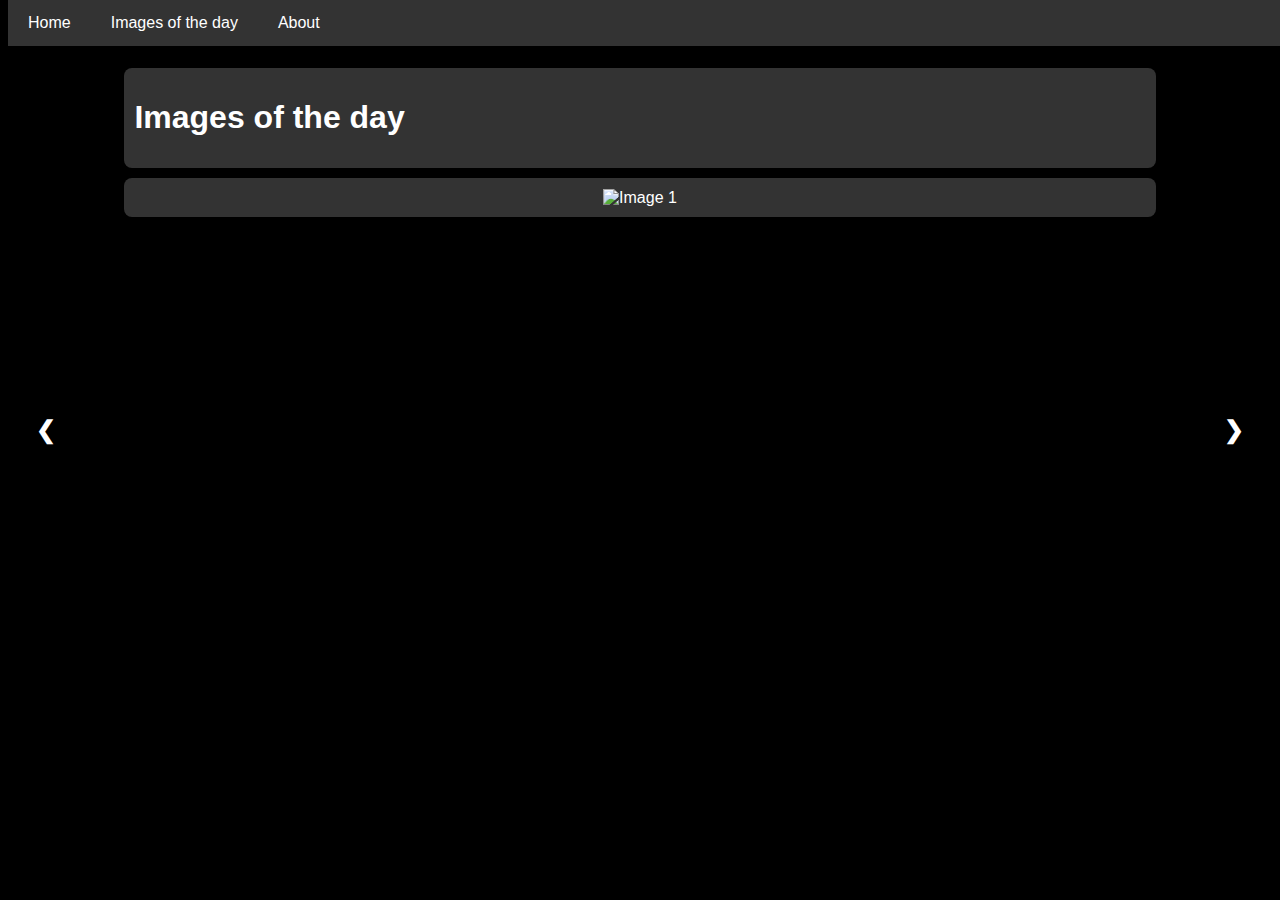
==== images.html @ 6319b246 "Update images.html" ====
<!DOCTYPE html>
<html lang="en">
<head>
    <meta charset="UTF-8">
    <meta name="viewport" content="width=device-width, initial-scale=1.0">
    <title>About Mark Teasdale</title>
    <style>
        body {
            background-color: black;
            color: white;
            font-family: Arial, sans-serif;
            padding-top: 50px;
        }

        .content, .slideshow {
            width: 80%;
            margin: 10px auto;
            padding: 10px;
            background-color: #333;
            border-radius: 8px;
        }

        .navbar {
            background-color: #333;
            overflow: hidden;
            position: fixed;
            top: 0;
            width: 100%;
        }

        .navbar a {
            float: left;
            display: block;
            color: white;
            text-align: center;
            padding: 14px 20px;
            text-decoration: none;
        }

        .navbar a:hover {
            background-color: #ddd;
            color: black;
        }

        .slide { display: none; text-align: center; }

        .slide img { max-width: 100%; height: auto; vertical-align: middle; }

        .prev, .next {
            cursor: pointer;
            position: absolute;
            top: 50%;
            width: auto;
            padding: 16px;
            margin-top: -50px;
            color: white;
            font-weight: bold;
            font-size: 24px;
            transition: 0.6s ease;
            border-radius: 0 3px 3px 0;
            user-select: none;
            background-color: rgba(0,0,0,0.8);
        }

        .next { right: 20px; }
        .prev { left: 20px; }

        .prev:hover, .next:hover { background-color: #ddd; color: black; }
    </style>
</head>
<body>

    <div class="navbar">
        <a href="index.html">Home</a>
        <a href="images.html">Images of the day</a>
        <a href="about.html">About</a>
    </div>

    <div class="content">
        <h1>Images of the day</h1>
        <!-- Existing content... -->
    </div>

    <!-- Slideshow container -->
    <div class="slideshow">
        <div class="slide">
            <img src="image1.jpg" alt="Image 1" style="width:100%">
        </div>
        <div class="slide">
            <img src="image2.jpg" alt="Image 2" style="width:100%">
        </div>
        <div class="slide">
            <img src="image3.jpg" alt="Image 3" style="width:100%">
        </div>
        <!-- Next and previous buttons -->
        <a class="prev" onclick="changeSlide(-1)">&#10094;</a>
        <a class="next" onclick="changeSlide(1)">&#10095;</a>
    </div>

    <script>
        var slideIndex = 1;
        showSlides(slideIndex);

        function changeSlide(n) {
            showSlides(slideIndex += n);
        }

        function showSlides(n) {
            var i;
            var slides = document.getElementsByClassName("slide");
            if (n > slides.length) {slideIndex = 1}    
            if (n < 1) {slideIndex = slides.length}
            for (i = 0; i < slides.length; i++) {
                slides[i].style.display = "none";  
            }
            slides[slideIndex-1].style.display = "block";  
        }
    </script>

</body>
</html>
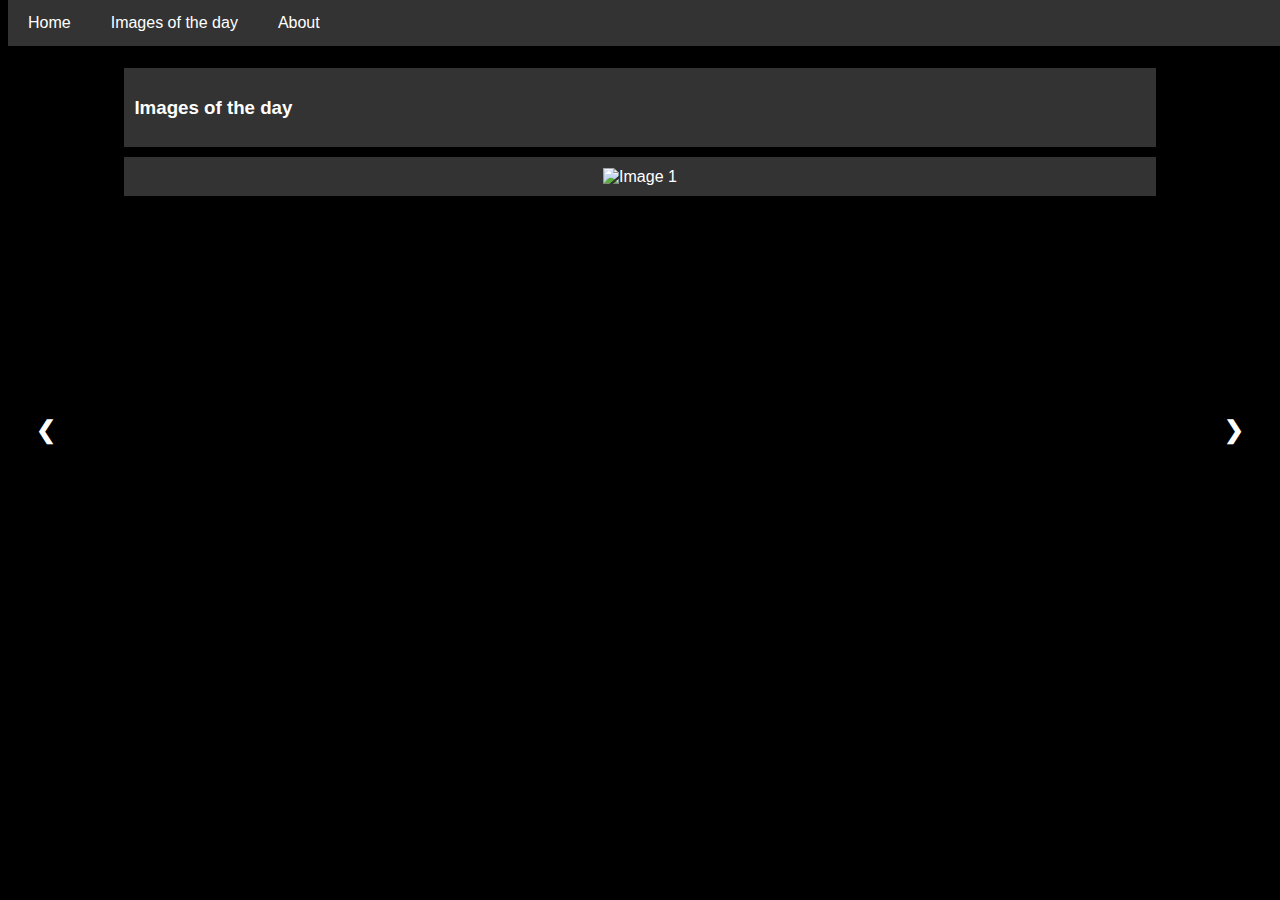
==== commit 165283ef: "Update images.html" ====
--- a/images.html
+++ b/images.html
@@ -17,7 +17,7 @@
             margin: 10px auto;
             padding: 10px;
             background-color: #333;
-            border-radius: 8px;
+            border-radius: 0px;
         }
 
         .navbar {
@@ -77,7 +77,7 @@
     </div>
 
     <div class="content">
-        <h1>Images of the day</h1>
+        <h3>Images of the day</h3>
         <!-- Existing content... -->
     </div>
 
